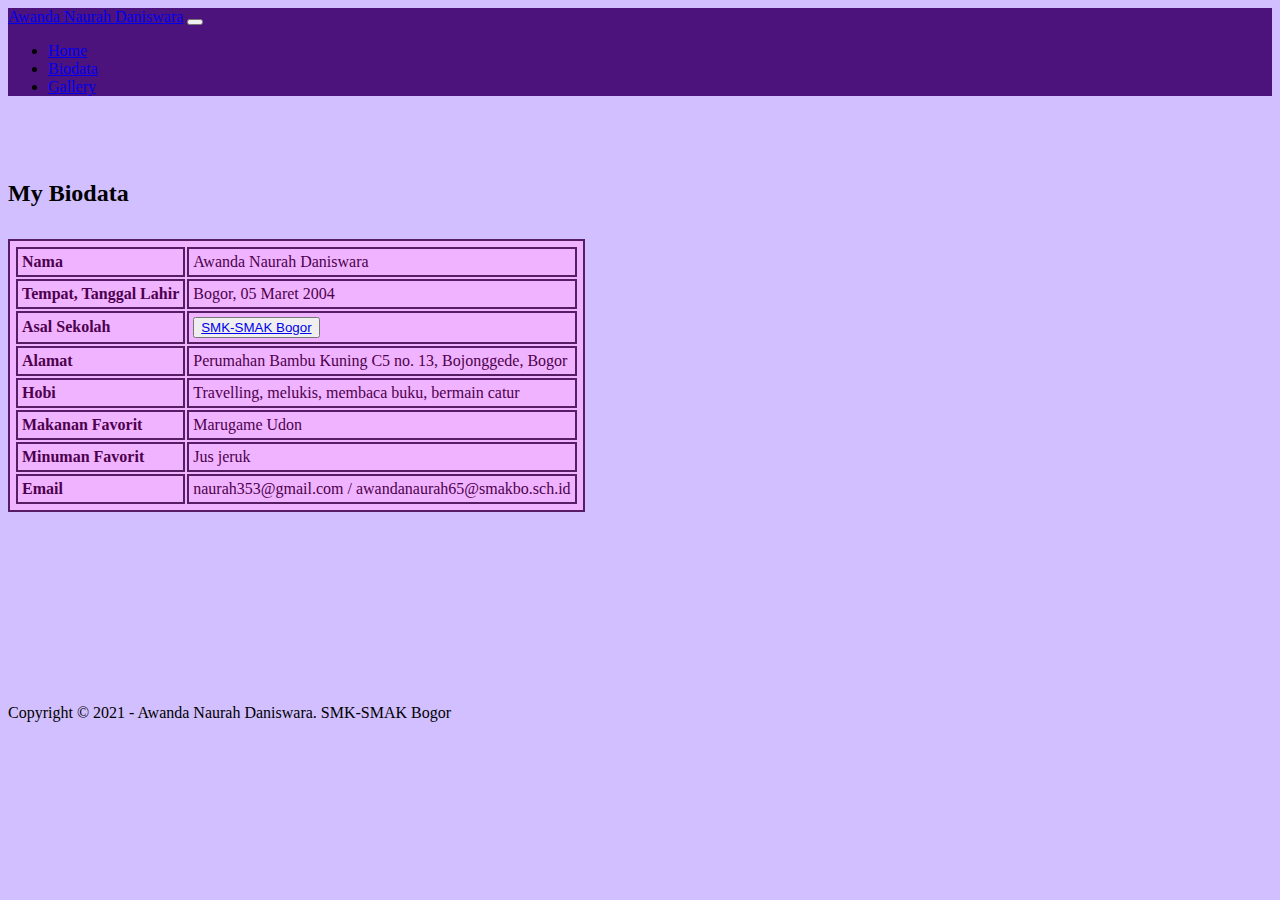
==== biodata.html @ 95408dec "Add files via upload" ====
<!DOCTYPE html>
<html lang="en">
  <head>
    <!-- Required meta tags -->
    <meta charset="utf-8">
    <meta name="viewport" content="width=device-width, initial-scale=1">

    <!-- Bootstrap CSS -->
    <link href="https://cdn.jsdelivr.net/npm/bootstrap@5.0.1/dist/css/bootstrap.min.css" rel="stylesheet" integrity="sha384-+0n0xVW2eSR5OomGNYDnhzAbDsOXxcvSN1TPprVMTNDbiYZCxYbOOl7+AMvyTG2x" crossorigin="anonymous">

    <!-- My CSS -->
    <link rel="stylesheet" href="style.css" />

    <title>BIODATA</title>
  </head>

  <body style="background-color: #d2bfff">
     <!-- Navbar -->
     <nav class="navbar navbar-expand-lg navbar-dark shadow-ms" style="background-color: rgb(77, 19, 124)">
        <div class="container">
          <a class="navbar-brand" href="#">Awanda Naurah Daniswara</a>
          <button class="navbar-toggler" type="button" data-bs-toggle="collapse" data-bs-target="#navbarNav" aria-controls="navbarNav" aria-expanded="false" aria-label="Toggle navigation">
            <span class="navbar-toggler-icon"></span>
          </button>
          <div class="collapse navbar-collapse" id="navbarNav">
            <ul class="navbar-nav ms-auto">
              <li class="nav-item">
                <a class="nav-link active" aria-current="page" href="index.html">Home</a>
              </li>
              <li class="nav-item">
                <a class="nav-link" href="biodata.html">Biodata</a>
              </li>
              <li class="nav-item">
                <a class="nav-link" href="gallery.html">Gallery</a>
              </li>
            </ul>
          </div>
        </div>
      </nav>
      <!-- Navbar End -->

      <!-- Biodata -->
    <section id="Biodata">
        <div class="container">
          <div class="row text-center">
            <div class="col">
              <h2>My Biodata</h2>
            </div>
          </div>
      <table class="container border:1 text-align center justify-content-center">
        <tr>
          <td><b>Nama</b></td>
          <td>Awanda Naurah Daniswara</td>
        </tr>
        <tr>
          <td><b>Tempat, Tanggal Lahir</b></td>
          <td>Bogor, 05 Maret 2004</td>
        </tr>
        <tr>
          <td><b>Asal Sekolah</b></td>
          <td><button class="btn btn-light btn-sm" type="button"><a href="http://www.smakbo.sch.id/">SMK-SMAK Bogor</a></button></td>
        </tr>
        <tr>
          <td><b>Alamat</b></td>
          <td>Perumahan Bambu Kuning C5 no. 13, Bojonggede, Bogor</td>
        </tr>
        <tr>
          <td><b>Hobi</b></td>
          <td>Travelling, melukis, membaca buku, bermain catur</td>
        </tr>
        <tr>
          <td><b>Makanan Favorit</b></td>
          <td>Marugame Udon</td>
        </tr>
        <tr>
          <td><b>Minuman Favorit</b></td>
          <td>Jus jeruk</td>
        </tr>
        <tr>
          <td><b>Email</b></td>
          <td>naurah353@gmail.com / awandanaurah65@smakbo.sch.id</td>
        </tr>
      </table>
    </section>
  <!-- Biodata End-->

  <!-- Footer -->
  <div class="card-footer">
    Copyright &copy; 2021 - Awanda Naurah Daniswara. SMK-SMAK Bogor
  </div>
  <!-- Footer end -->
    <script src="https://cdn.jsdelivr.net/npm/bootstrap@5.0.1/dist/js/bootstrap.bundle.min.js" integrity="sha384-gtEjrD/SeCtmISkJkNUaaKMoLD0//ElJ19smozuHV6z3Iehds+3Ulb9Bn9Plx0x4" crossorigin="anonymous"></script>
  </body>
</html>
---- style.css ----
.jumbotron {
  background-color: #d2bfff;
  padding-top: 5rem;
}
.jumbotron h1 {
  margin-top: 1rem;
  font-size: xx-large;
  font-family: -apple-system, BlinkMacSystemFont, "Segoe UI", Roboto, Oxygen, Ubuntu, Cantarell, "Open Sans", "Helvetica Neue", sans-serif;
}
table,
tr,
td {
  border: 2px solid rgb(86, 29, 100);
  padding: 4px;
  background-color: #f0b3ff;
  color: #4d004d;
  font-size: 100%;
}

#Biodata {
  background-color: #d2bfff;
  padding-top: 3rem;
  margin-bottom: 12rem;
}
#Biodata h2 {
  margin-bottom: 2rem;
}

#Gallery {
  background-color: #d2bfff;
  padding-top: 1rem;
}

.footer {
  background-color: #d2bfff;
  padding-top: 1rem;
}
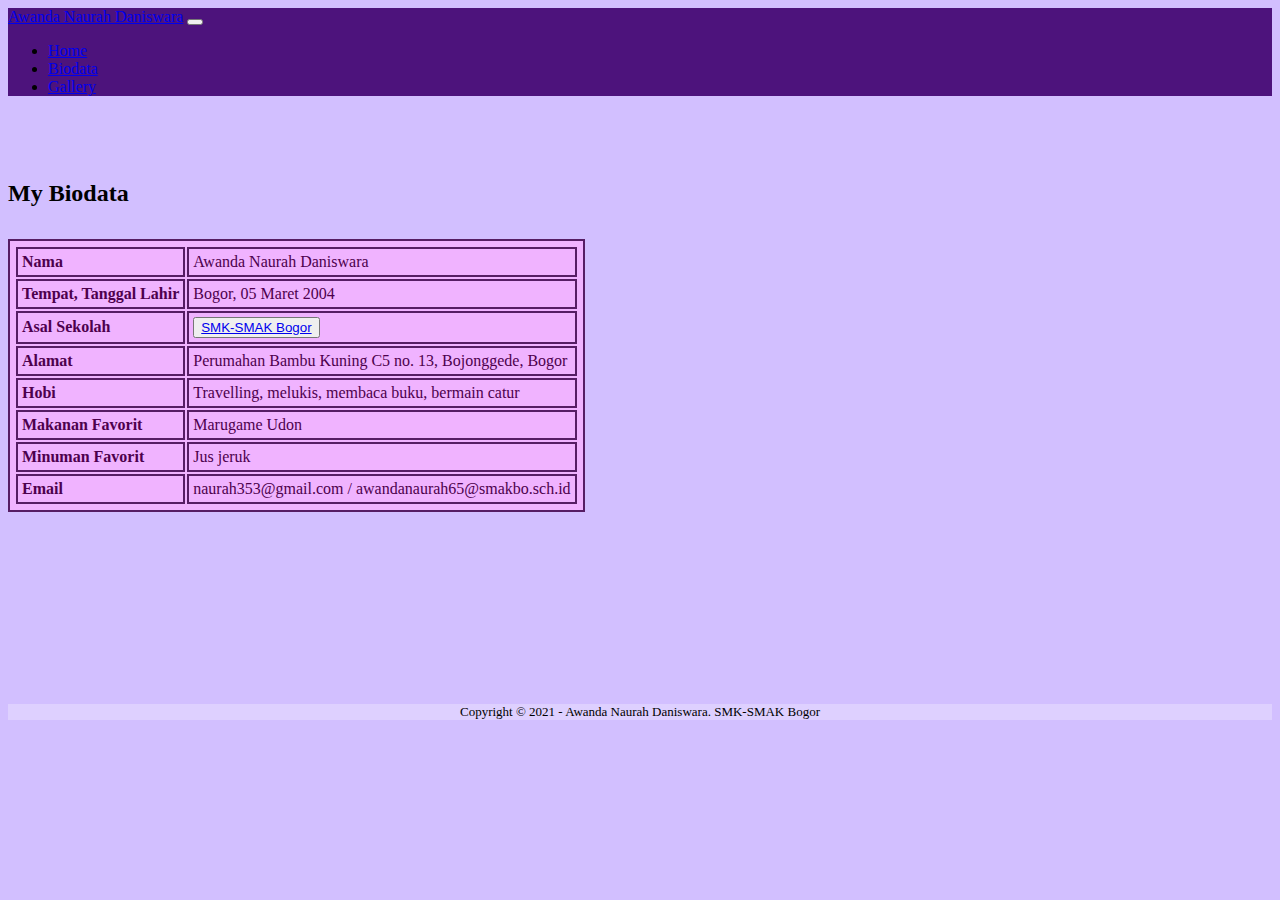
==== commit dd32b82b: "Update biodata.html" ====
--- a/biodata.html
+++ b/biodata.html
@@ -84,11 +84,13 @@
     </section>
   <!-- Biodata End-->
 
-  <!-- Footer -->
-  <div class="card-footer">
-    Copyright &copy; 2021 - Awanda Naurah Daniswara. SMK-SMAK Bogor
-  </div>
-  <!-- Footer end -->
+ <!-- Footer -->
+ <div class="card" style="background-color: #ded0ff; text-align: center; font-size: small;">
+    <div class="card-footer">
+     Copyright &copy; 2021 - Awanda Naurah Daniswara. SMK-SMAK Bogor 
+   </div>
+   </div>
+   <!-- Footer end -->
     <script src="https://cdn.jsdelivr.net/npm/bootstrap@5.0.1/dist/js/bootstrap.bundle.min.js" integrity="sha384-gtEjrD/SeCtmISkJkNUaaKMoLD0//ElJ19smozuHV6z3Iehds+3Ulb9Bn9Plx0x4" crossorigin="anonymous"></script>
   </body>
 </html>
